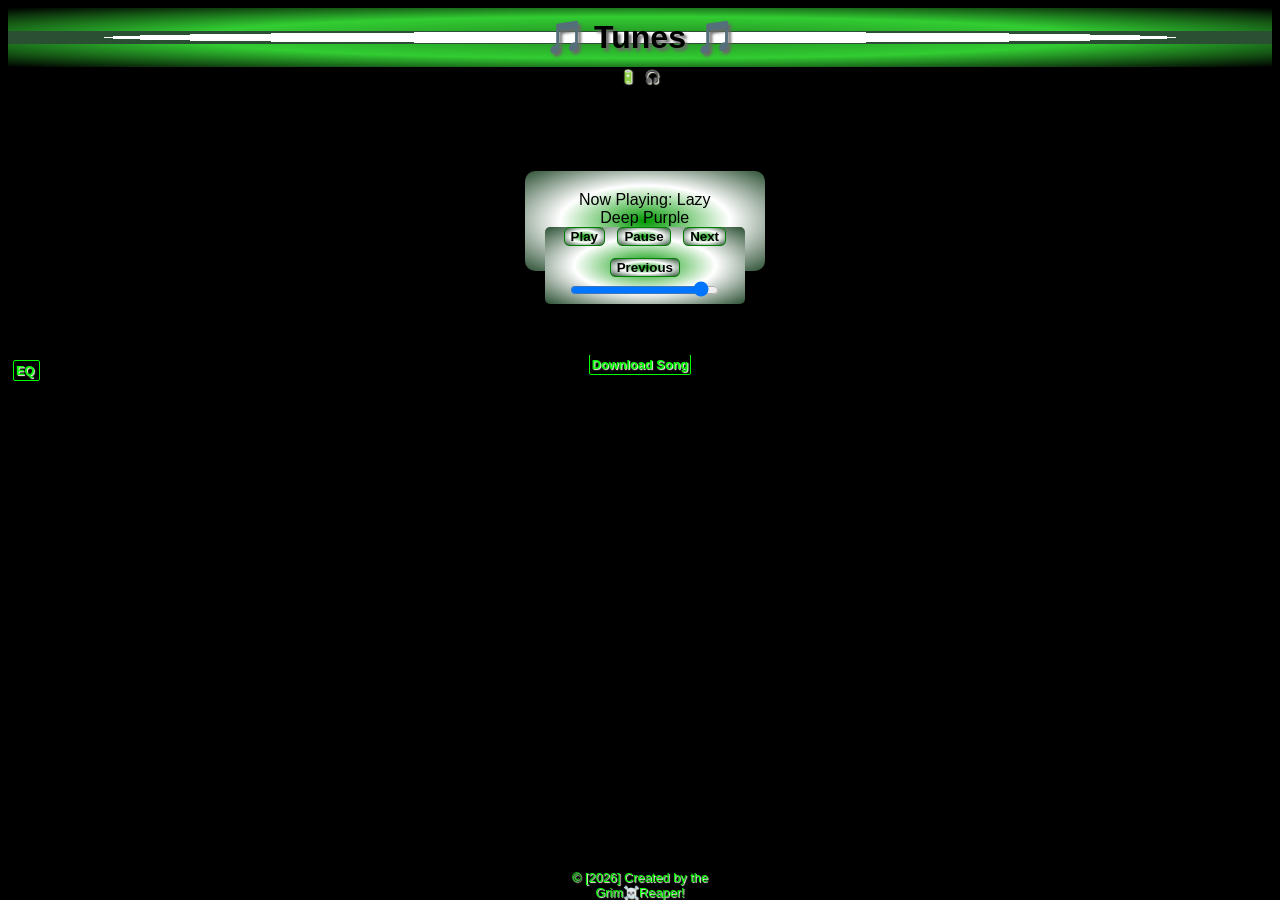
==== battery.html @ b55a970a "Update and rename equalizer.html to battery.html" ====
<!DOCTYPE html>
<html lang="en">
<head>
  <link rel="icon" type="image/jpeg" href="IMG_0304.jpeg">  <!-- Favicon -->
  <link rel="apple-touch-icon" href="IMG_0304.jpeg">
  <link rel="stylesheet" href="style.css">
  <meta name="apple-mobile-web-app-capable" content="yes">
  <meta name="apple-mobile-web-app-status-bar-style" content="black-translucent">
  <meta charset="UTF-8">
  <meta name="viewport" content="width=device-width, initial-scale=1.0">

<title>Tunes</title>
  
</head>
<body>

     <!-- Green Header -->
   <header>
    <h1>🎵 Tunes 🎵</h1>
                </header>
<nav><a href="battery.html" style="border: none;">🔋 </a><a href="index.html" style="border: none;"> 🎧</a></nav>
<!-- 🎵 MP3 PLAYER 🎵 -->
       <div class="container">
    <div class="player">
        <div class="details">
            <div class="now-playing">Now Playing: <span id="track-name">Track Name</span></div>
            <div class="track-artist" id="track-artist">Artist Name</div>
        </div>
        <div class="controls">
            <button id="play">Play</button>
            <button id="pause">Pause</button>
            <button id="next">Next</button>
            <button id="previous">Previous</button>
            <input type="range" id="volume" min="0" max="1" step="0.1" value="1">
        </div>
        <div class="playlist" id="playlist"></div>
        <audio id="audio"></audio> 
    </div></div>
               <!-- Build Download -->
   <a id="download-link" href="#" download>Download Song</a>
  
                <!-- Equalizer -->
       <div class="equalizercontainer" onclick="toggleSidebar()">
         <div class="EQ">EQ</div>
         </div>
         <div id="sidebar" class="sidebar"> 

<label for="bass">Bass</label>
<input type="range" min="-10" max="10" value="0" id="bass"><br>
<label for="mid">Mid</label>
<input type="range" min="-10" max="10" value="0" id="mid"><br>
<label for="treble">Treble</label>
<input type="range" min="-10" max="10" value="0" id="treble">
</div>
  <!-- toggle sidebar function -->
<script>
function toggleSidebar() {
  document.getElementById("sidebar").classList.toggle("active");
} 
</script> 
  


  


  

  
                       <!-- JavaScript Files -->
               <script src="js/tunes.js"></script> 
                  <!--  <script src="js/mobile.js"></script> -->



  <div class="footer">
<footer style="text-align: center; color: lime; text-shadow: 1px 1px 1px ivory; font-size: .8em;">
      © [2026] Created by the<br>Grim☠️Reaper!
    </footer>
  </div>
</body>
</html>
---- style.css ----
/* CSS Tunes Style */
/* Base page settings */
   body {
  box-sizing: border-box;
  background-color: Black;
  color: forestgreen;
  font-family: Arial, sans-serif;
  text-align: center;
}

/* Header (Green banner) */
header {
  background-color: forestgreen;
  color: Black;
  text-align: center;
  padding: 0.1em 0;   /* .3em 0; */
  margin: 0;
  line-height: 80%;  
/*  border-radius: 15px; */
  background-image: radial-gradient(forestgreen,
                                  limegreen, black);
}

/* Header */
    h1 {
  background-color: white;
  padding: 25px auto; /* 5px auto */
  text-align: center;
  text-shadow: 3px 3px 3px dimgray;
  font-size: 2em;
/*  line-height: 1.2em;  */
  background-image: radial-gradient(#fff 25%,
                                #fff 60%, #2a4f32 15%);
}


     /* container for holding MP3 player */
    .container{
      display: block;
      justify-content: center;
      align-items: center;
      margin: 150px auto auto auto; 
      position: relative; /* Relative */
      width: 200px;
      height: 80px; 
      background-color: Black;
      color: Green;
      padding: 20px;
    
    }

/* Audio MP3 Player */
.player {
    width: 200px;
    background-color: white;
    color: black;
    margin: auto;
    position: absolute; 
    left: 2%;
    bottom:  70%;
    height: 60px; 
    padding: 20px; /* was 20 */
    background-image: radial-gradient(#090,
                                #fff, #2a4f32);
    border-radius: 10px;
}

/* Control & Button Styles */
.controls {
    back-ground: White;
    top: 20px; 
    border-radius: 5px;
    padding-bottom: 1px; /* add padding*/
    background-image: radial-gradient(#090,
                                #fff, #2a4f32);
    color: Green;
    align-text: center;   /* Centers items */
}
#play {
  background-color: white;
  background-image: radial-gradient(#090,
                                #fff, #2a4f32);
  color: black;
  font-weight: bold;
  border-radius: 5px;
  border: 1px solid green;
  text-align: center;
  padding: 5px auto 5px auto;
  margin-bottom: 10px;

}
  
  #pause{
    background-color: white;
    background-image: radial-gradient(#090,
                                #fff, #2a4f32);
    color: black;
    font-weight: bold;
    border-radius: 5px;
    border: 1px solid green;
    text-align: center;
    padding: 5px auto 5px auto;
    margin-bottom: 10px;
    margin-left: 8px;
    margin-right: 8px;
    
  }

    #next {
      background-color: white;
      background-image: radial-gradient(#090,
                                #fff, #2a4f32);
      color: black;
      font-weight: bold;
      border-radius: 5px;
      border: 1px solid green;
      text-align: center;
      padding: 5px auto 5px auto;
      margin-bottom: 10px;
      
    }

      #previous {
      background-color: white;
      background-image: radial-gradient(#090,
                                #fff, #2a4f32);
      color: black;
      font-weight: bold;
      border: 1px solid green;
      margin: 2px 20px;
      padding: 2px auto;
      border-radius: 5px;
      }  
     
        #volume {
          background-color: white;
          color: green;
          padding: 0px 10px 2px 10px; 
        }

.playlist {
    color: green;
    margin-top: 10px;
}

/* Download Styles */
a { 
   font-size: 0.8em; 
   text-decoration: none;
   font-weight: 700;
   text-shadow: 1px 1px 1px ivory;
   padding: 2px;
   border-radius: 2px;
   border: 1px solid lime;
}
a:link { color: lime; 
         text-shadow: 1px 1px 1px ivory; }
a:visited { color: lime;
         text-shadow: 1px 1px 1px ivory; }
a:active { color: lime; 
         text-shadow: 1px 1px 1px ivory; }


 /* Equalizer */
.equalizercontainer {
  cursor: pointer;
  padding: 2px;
  width: 30px;
  height: 20px;
  border-radius: 2px;
}

 /* Equalizer Button */
.EQ {
  font-size:  0.8em;
  text-align: left;
  color: lime;
  text-shadow: 1px 1px 1px ivory;
  font-weight: bold;
  margin-top:  -15px;
  margin-left:  3px;
  padding: 2px;
  border: 1px solid lime;
  border-radius: 2px;
}

/* Sidebar Equalizer */
.sidebar {
  position: fixed;
  margin-top: -10px;
  margin-left: -210px; 
  width: 200px; 
  height: 70px;
  color: black;
  background: white;
  background-image: radial-gradient(#090,
                                #fff, #2a4f32);
  text-align: center;
  font-size: 1em;
  padding-top: 10px; 
  padding-bottom: 10px;
  border-radius: 10px;
  transition: 0.3s;
}

.sidebar.active {
  margin-left: 0px;
}

/* copyright */    
.footer { /* was text */
  position: absolute; /* Position the text absolutely */
  bottom: 0;         /* Align to the bottom */
  left: 50%;         /* Center horizontally */
  transform: translateX(-50%); /* Adjust for centering */
}
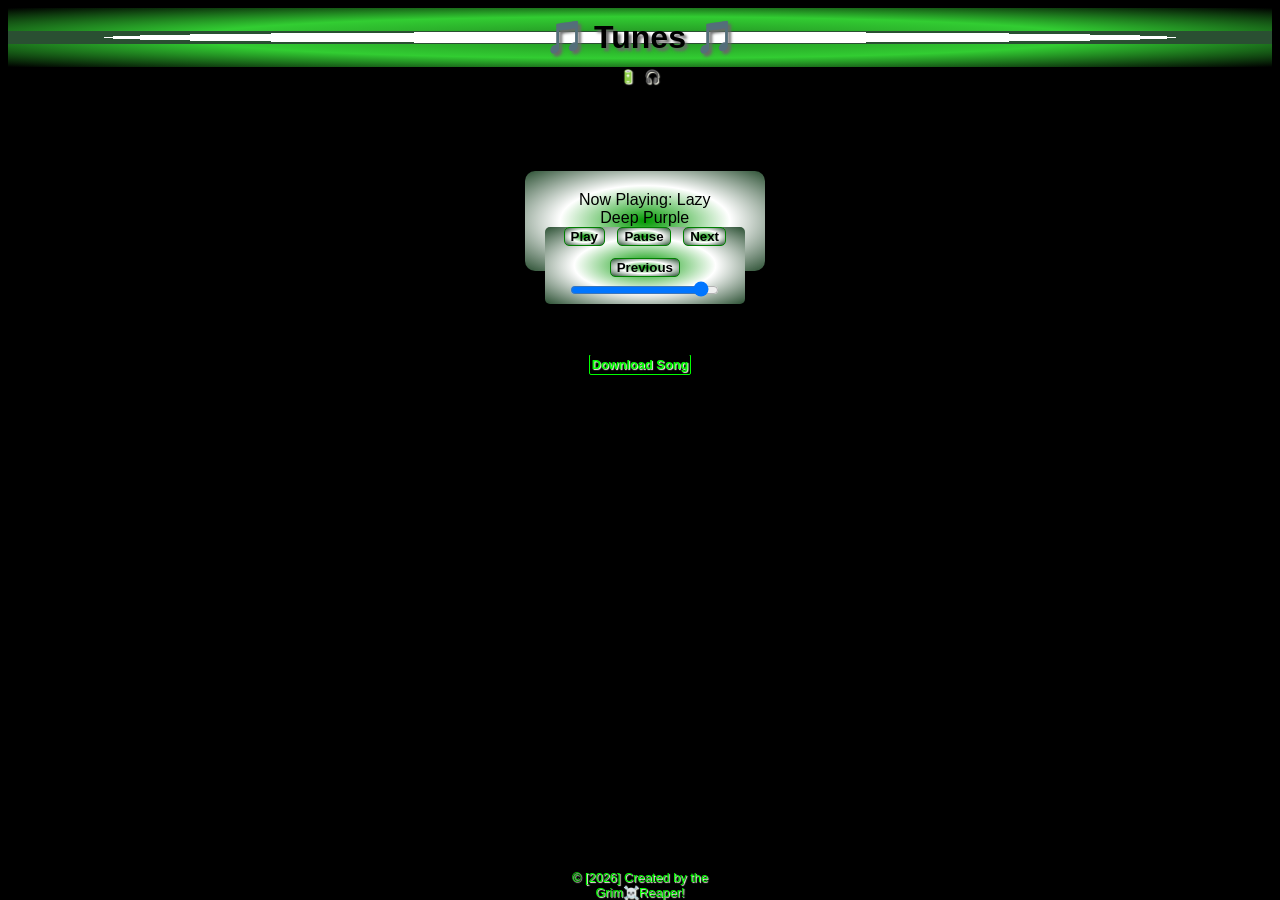
==== commit d7c4cc63: "Update battery.html" ====
--- a/battery.html
+++ b/battery.html
@@ -39,7 +39,7 @@
                <!-- Build Download -->
    <a id="download-link" href="#" download>Download Song</a>
   
-                <!-- Equalizer -->
+                <!-- Equalizer 
        <div class="equalizercontainer" onclick="toggleSidebar()">
          <div class="EQ">EQ</div>
          </div>
@@ -52,12 +52,12 @@
 <label for="treble">Treble</label>
 <input type="range" min="-10" max="10" value="0" id="treble">
 </div>
-  <!-- toggle sidebar function -->
+  <!-- toggle sidebar function 
 <script>
 function toggleSidebar() {
   document.getElementById("sidebar").classList.toggle("active");
 } 
-</script> 
+</script> -->
   
 
 
@@ -68,8 +68,8 @@
 
   
                        <!-- JavaScript Files -->
-               <script src="js/tunes.js"></script> 
-                  <!--  <script src="js/mobile.js"></script> -->
+             <!-- <script src="js/tunes.js"></script> -->
+                   <script src="js/mobile.js"></script> 
 
 
 
